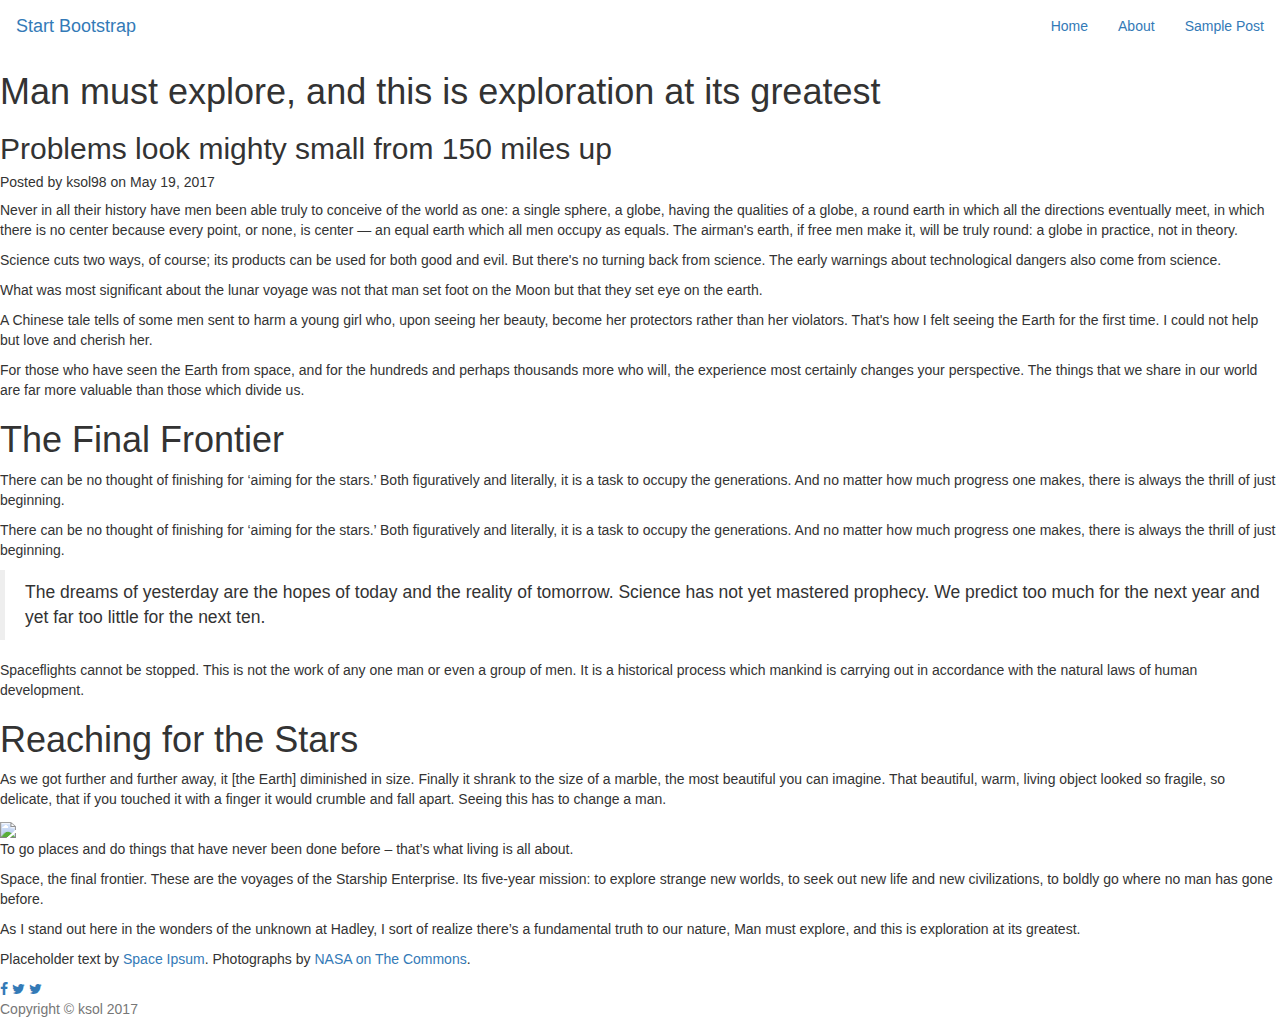
==== index.html @ 019c5794 "Update index.html" ====
<!DOCTYPE html>
<html>

<head>
    <title>Lesson 2 - Bootstrap</title>
    <link rel="stylesheet" href="https://maxcdn.bootstrapcdn.com/bootstrap/3.3.7/css/bootstrap.min.css" integrity="sha384-BVYiiSIFeK1dGmJRAkycuHAHRg32OmUcww7on3RYdg4Va+PmSTsz/K68vbdEjh4u" crossorigin="anonymous">
    <link rel="stylesheet" type="text/css" href="custom.css">
    <link rel="stylesheet" href="https://cdnjs.cloudflare.com/ajax/libs/font-awesome/4.7.0/css/font-awesome.min.css">
</head>

<body>
<div class="banner"> <!-- Banner Background -->
  <nav class="navbar navbar-inner">
    <div class="container-fluid">
      <!-- Brand and toggle get grouped for better mobile display -->
      <div class="navbar-header">
        <button type="button" class="navbar-toggle collapsed" data-toggle="collapse" data-target="#bs-example-navbar-collapse-1" aria-expanded="false">
          <span class="sr-only">Toggle navigation</span>
          <span class="icon-bar"></span>
          <span class="icon-bar"></span>
          <span class="icon-bar"></span>
        </button>
        <a class="navbar-brand">Start Bootstrap</a>
      </div>

      <ul class="nav navbar-nav navbar-right"> <!--navbar right -->
        <li><a href="#">Home</a></li>
        <li><a href="#">About</a></li>
        <li><a href="#">Sample Post</a></li>
      </ul>
    </div><!-- /.navbar-collapse -->
  </nav>

  <!-- Banner Text -->
  <div class="banner-text123">
    <h1>Man must explore, and this is exploration at its greatest</h1>
    <h2>Problems look mighty small from 150 miles up</h2>
    <h5>Posted by ksol98 on May 19, 2017</h3>
  </div>
</div>

<!-- Article -->
<div class="article-ksol">
  <p>Never in all their history have men been able truly to conceive of the world as one: a single sphere, a globe, having the qualities of a globe, a round earth in which all the directions eventually meet, in which there is no center because every point, or none, is center — an equal earth which all men occupy as equals. The airman's earth, if free men make it, will be truly round: a globe in practice, not in theory.</p>
  <p>Science cuts two ways, of course; its products can be used for both good and evil. But there's no turning back from science. The early warnings about technological dangers also come from science.</p>
  <p>What was most significant about the lunar voyage was not that man set foot on the Moon but that they set eye on the earth.</p>
  <p>A Chinese tale tells of some men sent to harm a young girl who, upon seeing her beauty, become her protectors rather than her violators. That's how I felt seeing the Earth for the first time. I could not help but love and cherish her.</p>
  <p>For those who have seen the Earth from space, and for the hundreds and perhaps thousands more who will, the experience most certainly changes your perspective. The things that we share in our world are far more valuable than those which divide us.</p>
  <h1>The Final Frontier</h1>
  <p>There can be no thought of finishing for ‘aiming for the stars.’ Both figuratively and literally, it is a task to occupy the generations. And no matter how much progress one makes, there is always the thrill of just beginning.</p>
  <p>There can be no thought of finishing for ‘aiming for the stars.’ Both figuratively and literally, it is a task to occupy the generations. And no matter how much progress one makes, there is always the thrill of just beginning.</p>
  <blockquote>The dreams of yesterday are the hopes of today and the reality of tomorrow. Science has not yet mastered prophecy. We predict too much for the next year and yet far too little for the next ten.</blockquote>
  <p>Spaceflights cannot be stopped. This is not the work of any one man or even a group of men. It is a historical process which mankind is carrying out in accordance with the natural laws of human development.</p>
  <h1>Reaching for the Stars</h1>
  <p>As we got further and further away, it [the Earth] diminished in size. Finally it shrank to the size of a marble, the most beautiful you can imagine. That beautiful, warm, living object looked so fragile, so delicate, that if you touched it with a finger it would crumble and fall apart. Seeing this has to change a man.</p>
  <img src="car.jpg"></img>
  <p class="figure">To go places and do things that have never been done before – that’s what living is all about.</p>
  <p>Space, the final frontier. These are the voyages of the Starship Enterprise. Its five-year mission: to explore strange new worlds, to seek out new life and new civilizations, to boldly go where no man has gone before.</p>
  <p>As I stand out here in the wonders of the unknown at Hadley, I sort of realize there’s a fundamental truth to our nature, Man must explore, and this is exploration at its greatest.</p>
  <p>Placeholder text by <a href="#">Space Ipsum</a>. Photographs by <a href="#">NASA on The Commons</a>.</p>
</div>
<!--End of Article -->

  <footer>
    <div class="ksol98">
      <a href="#" class="fa fa-facebook"></a>
      <a href="#" class="fa fa-twitter"></a>
      <a href="#" class="fa fa-twitter"></a>
      <p class="copyright text-muted ksol98">Copyright © ksol 2017</p>
    </div>
  </footer>

</body>
</html
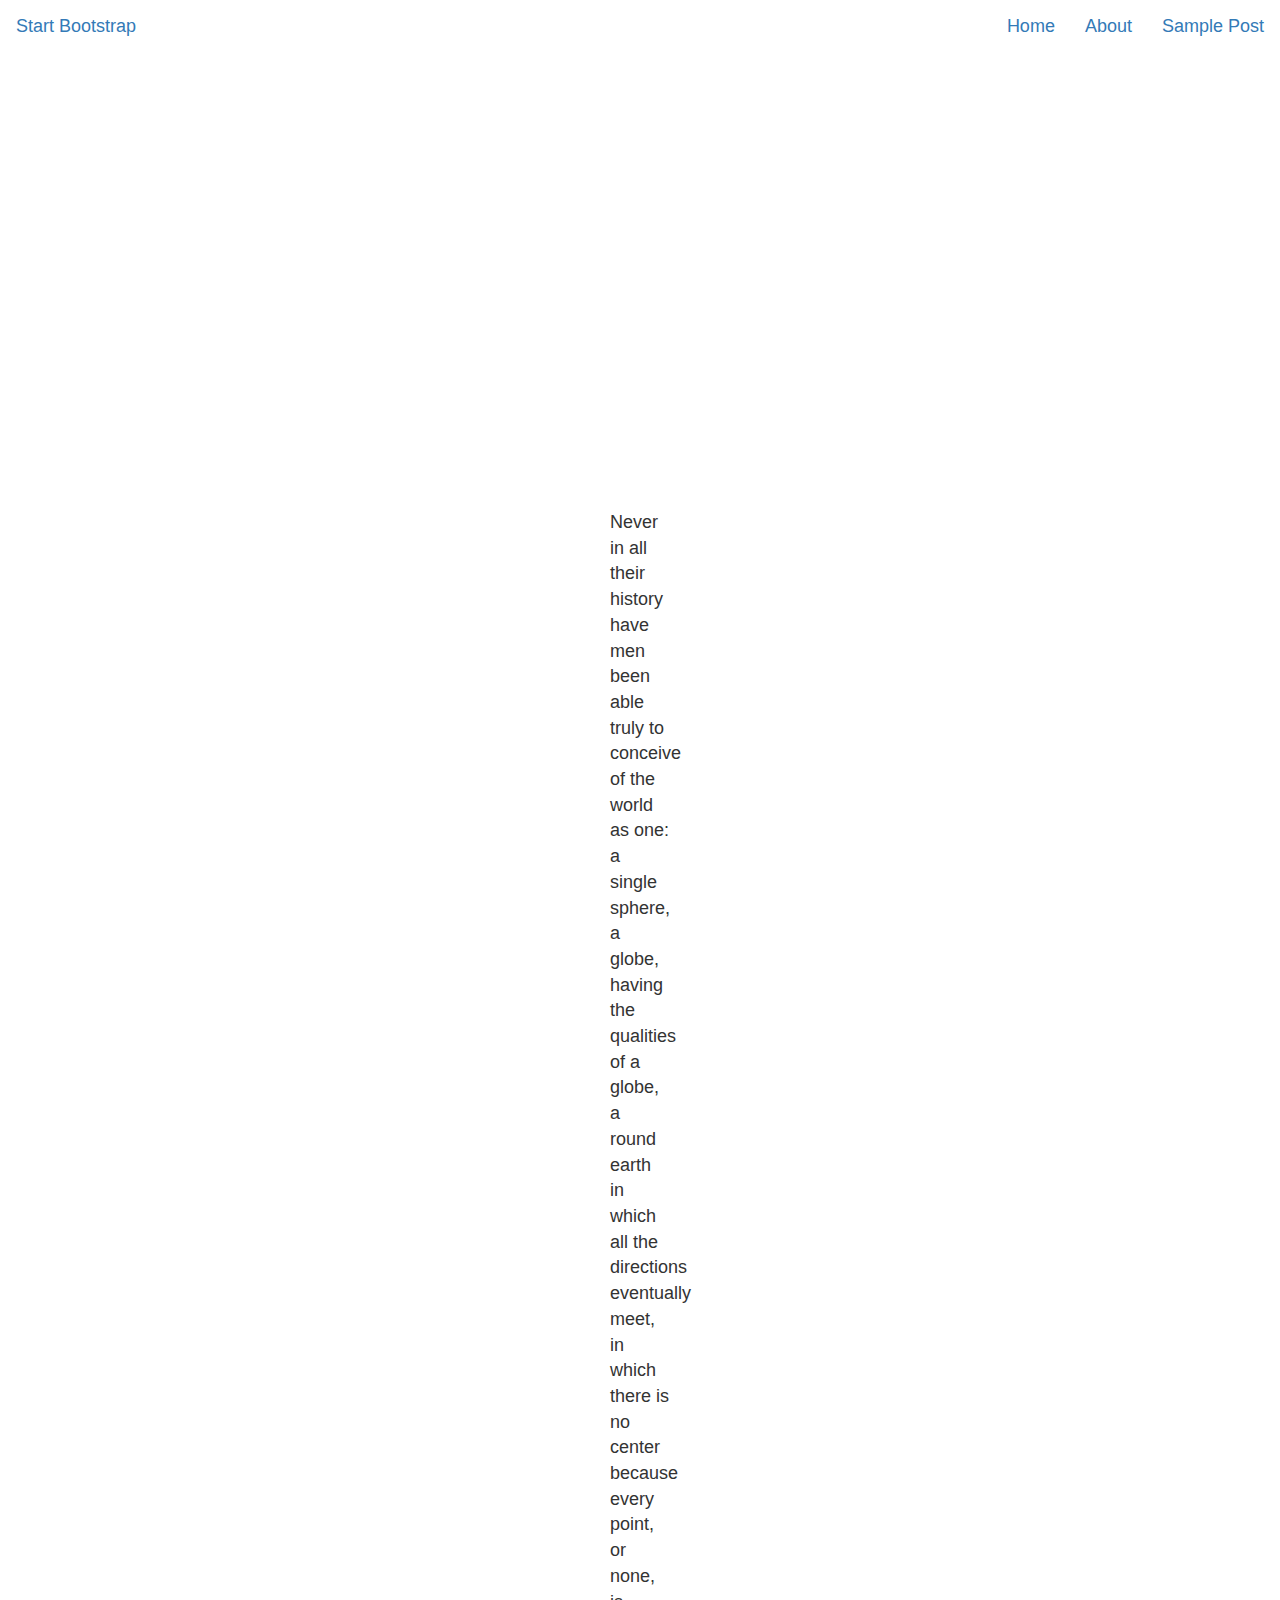
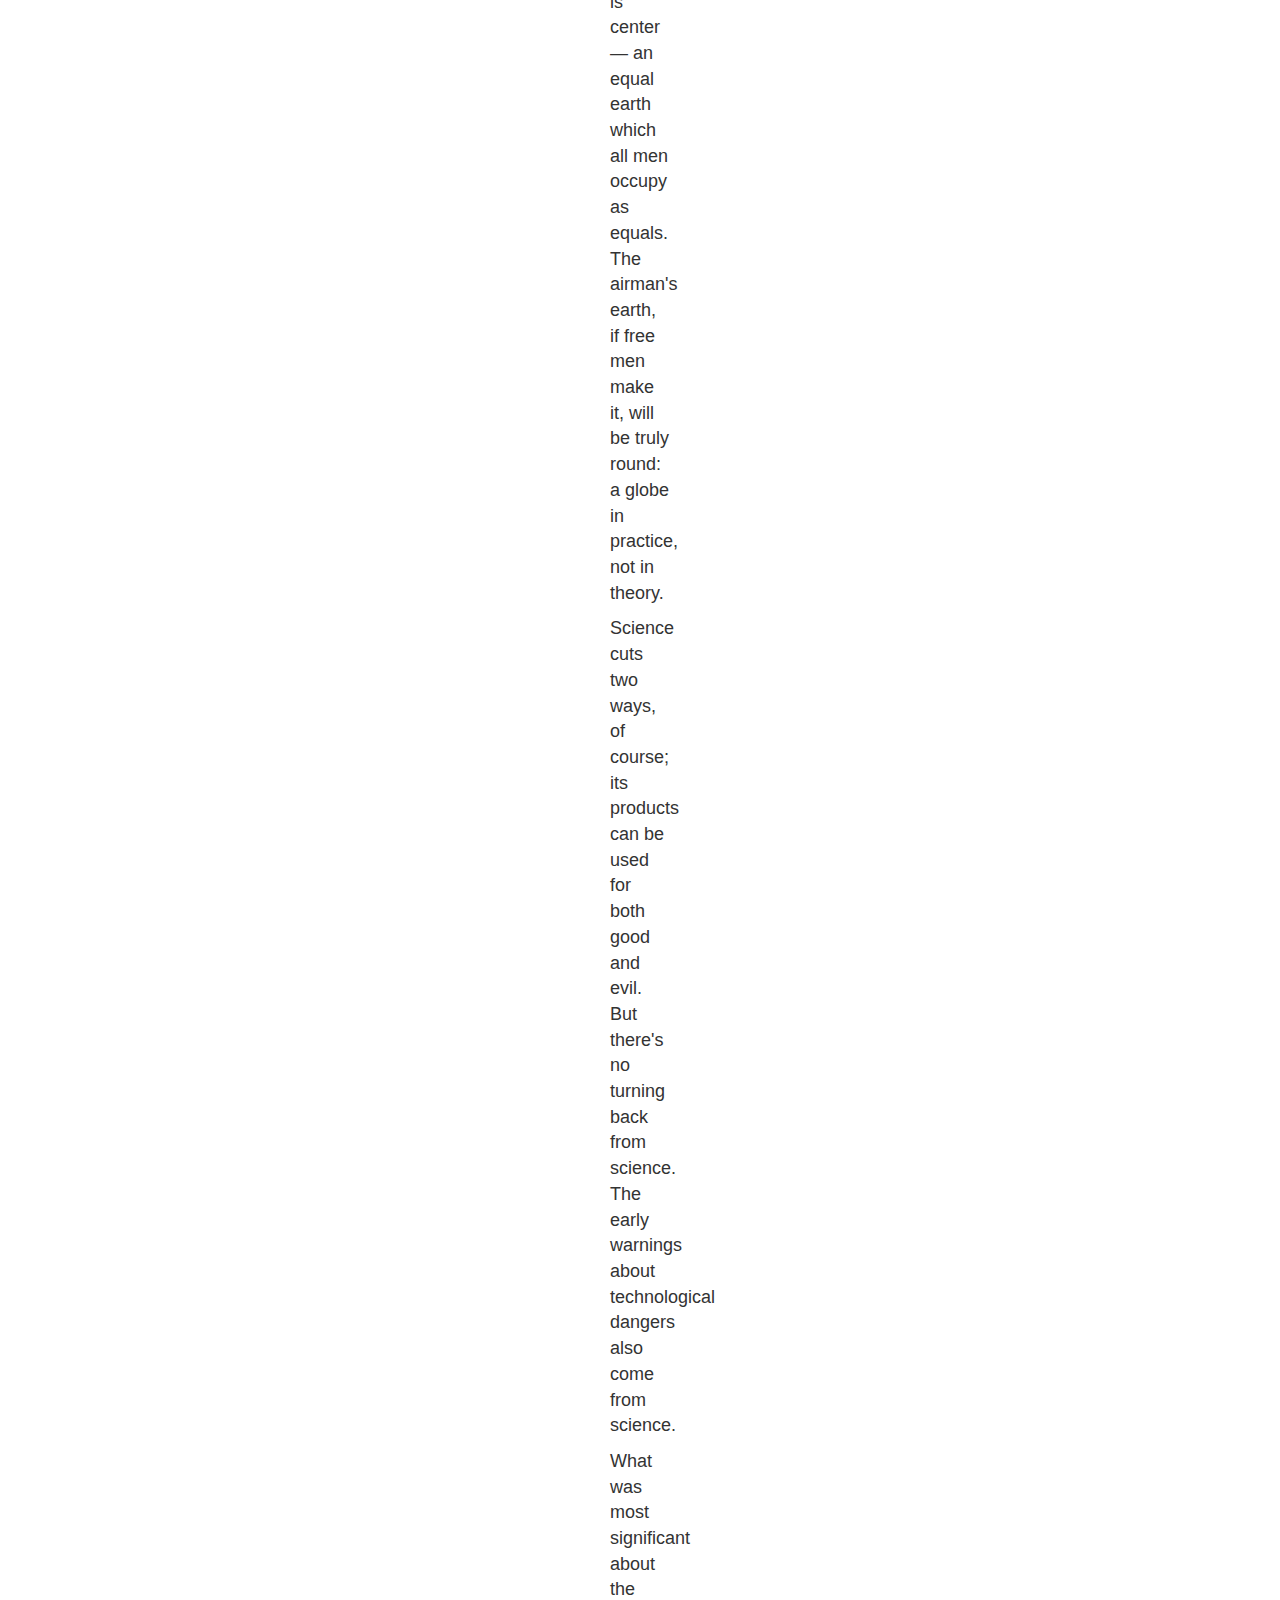
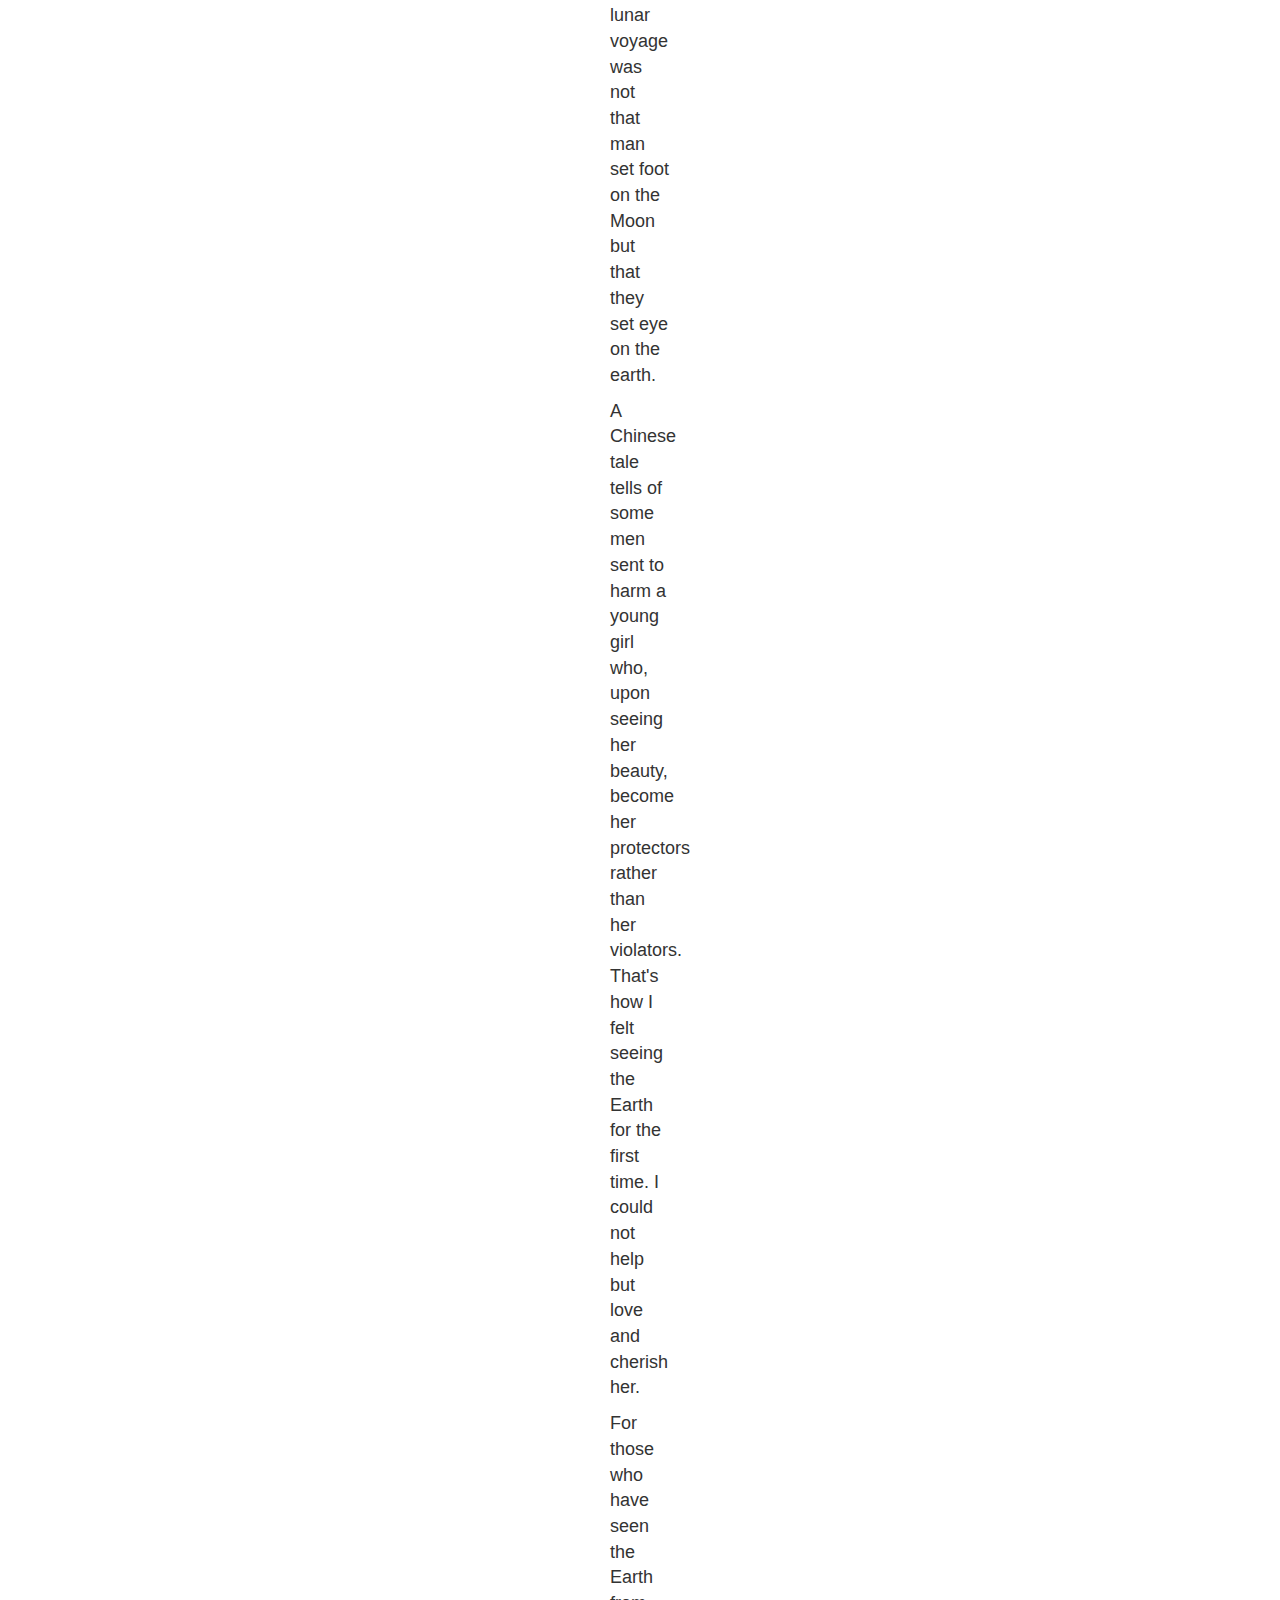
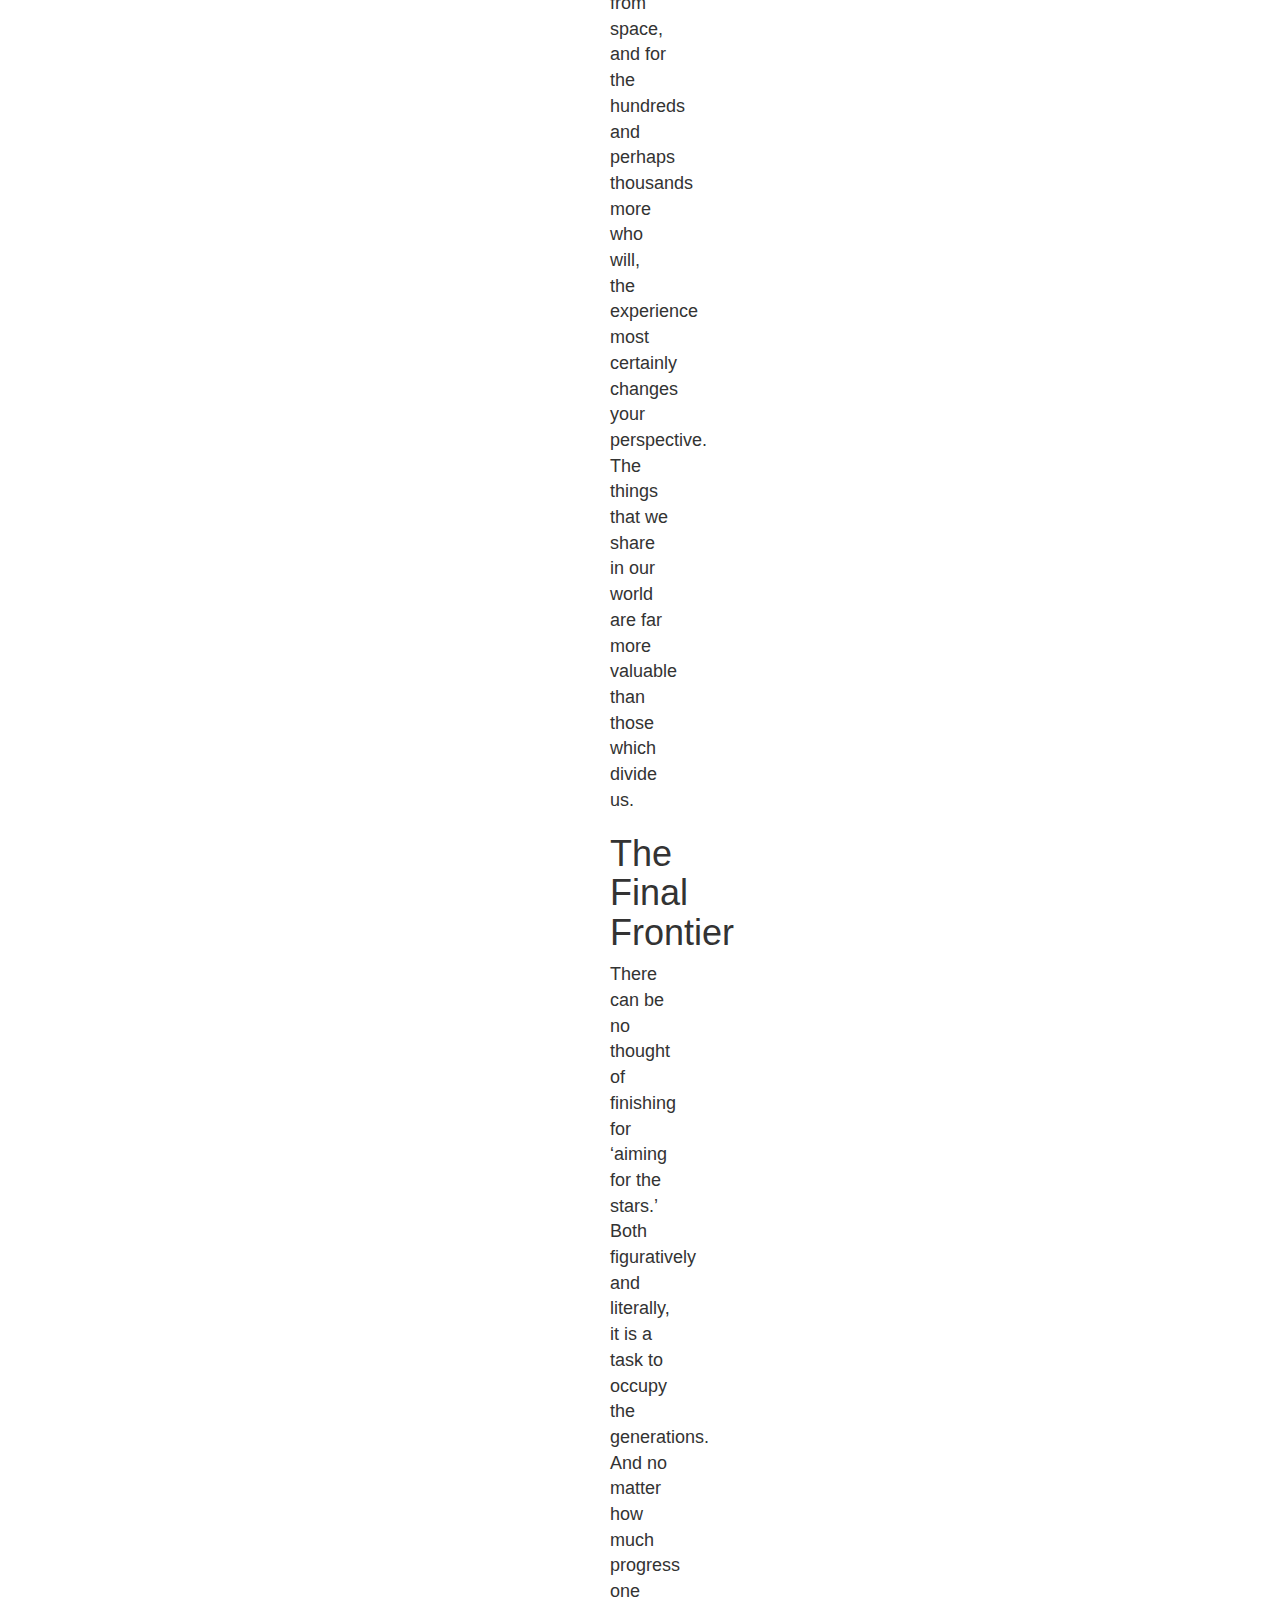
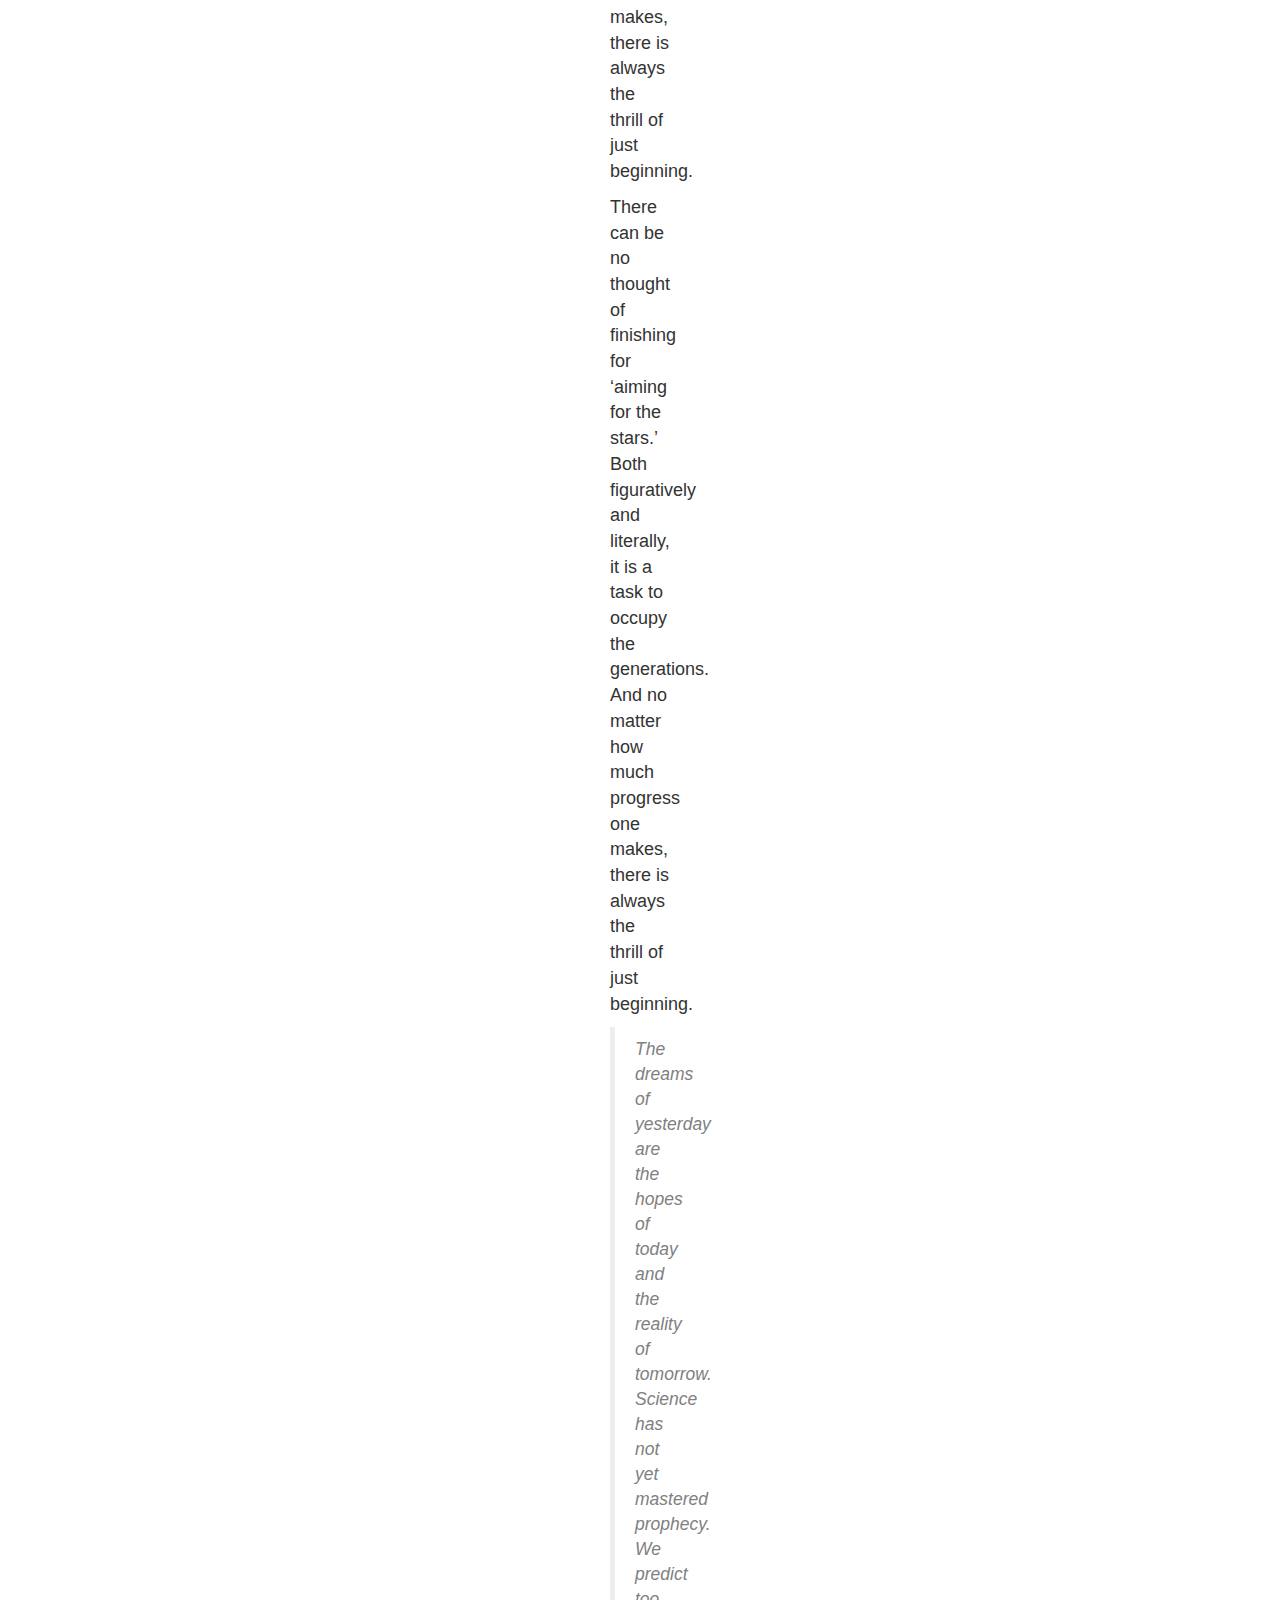
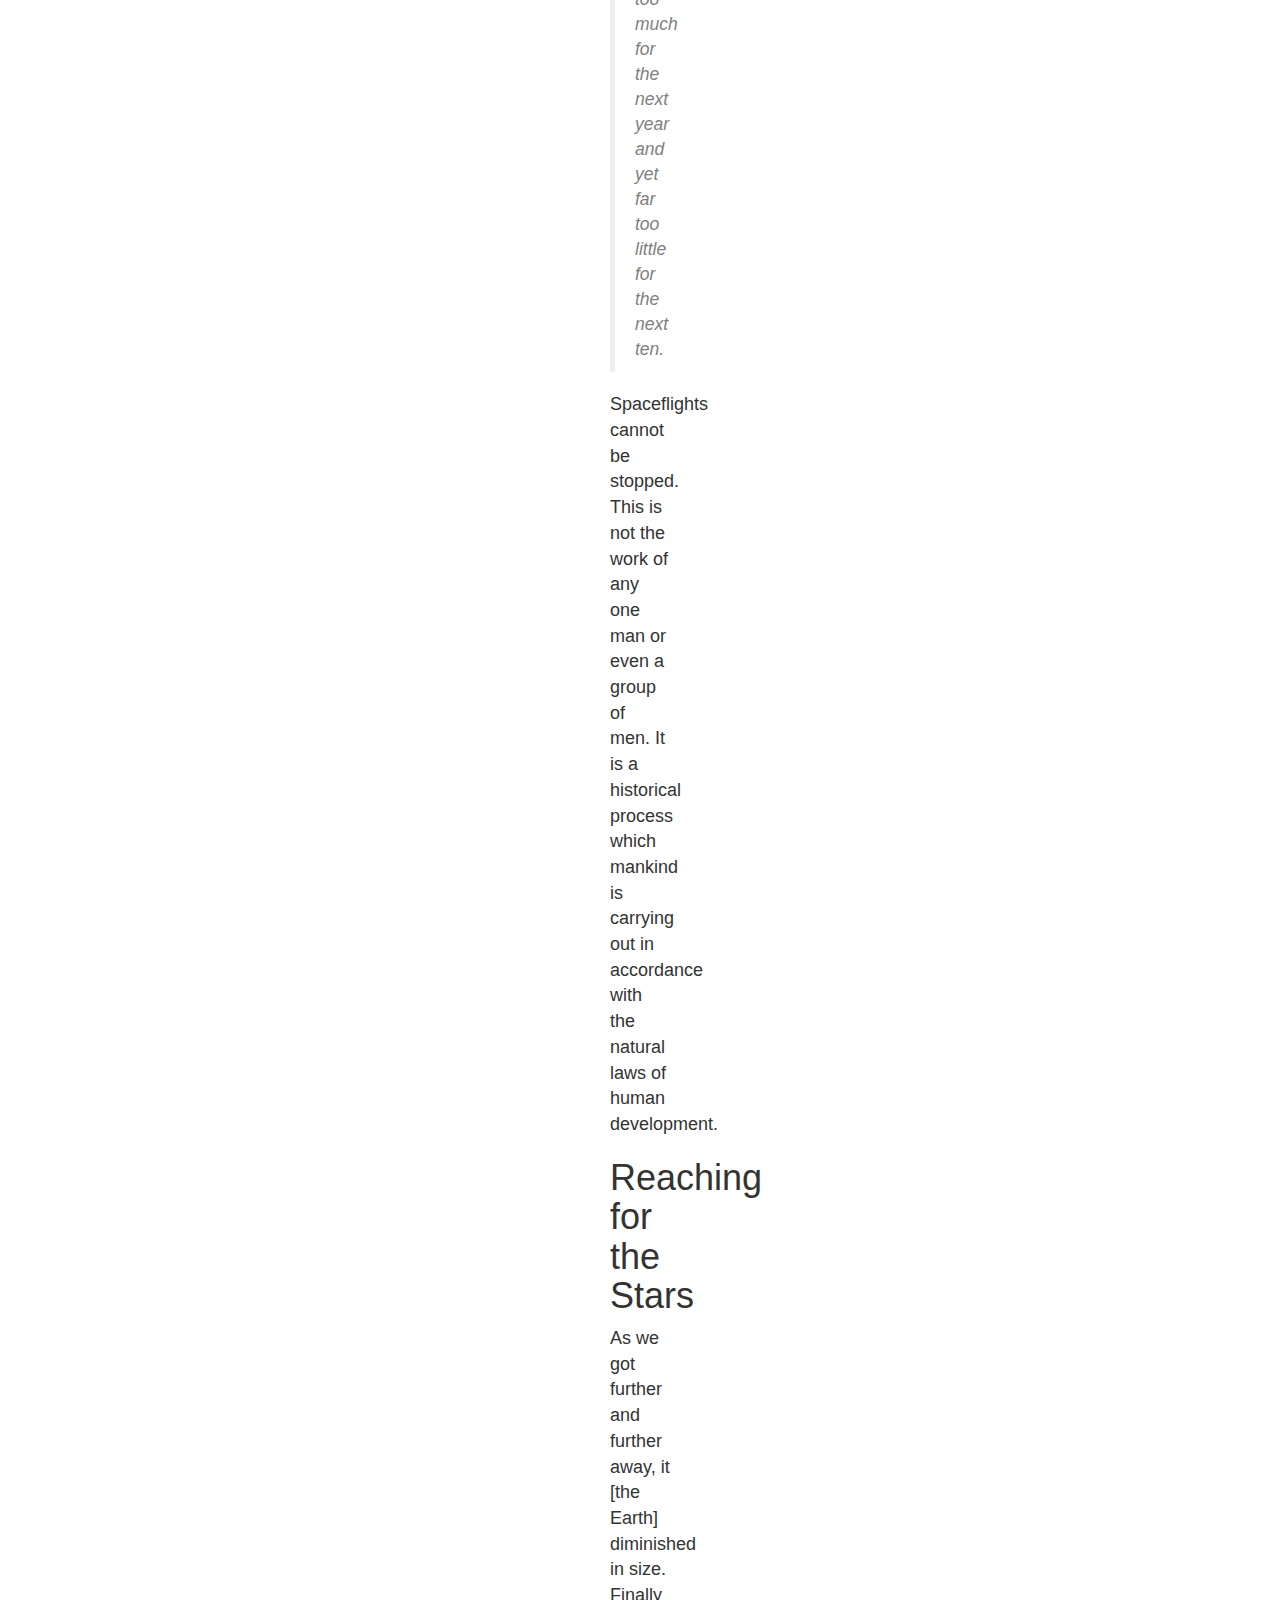
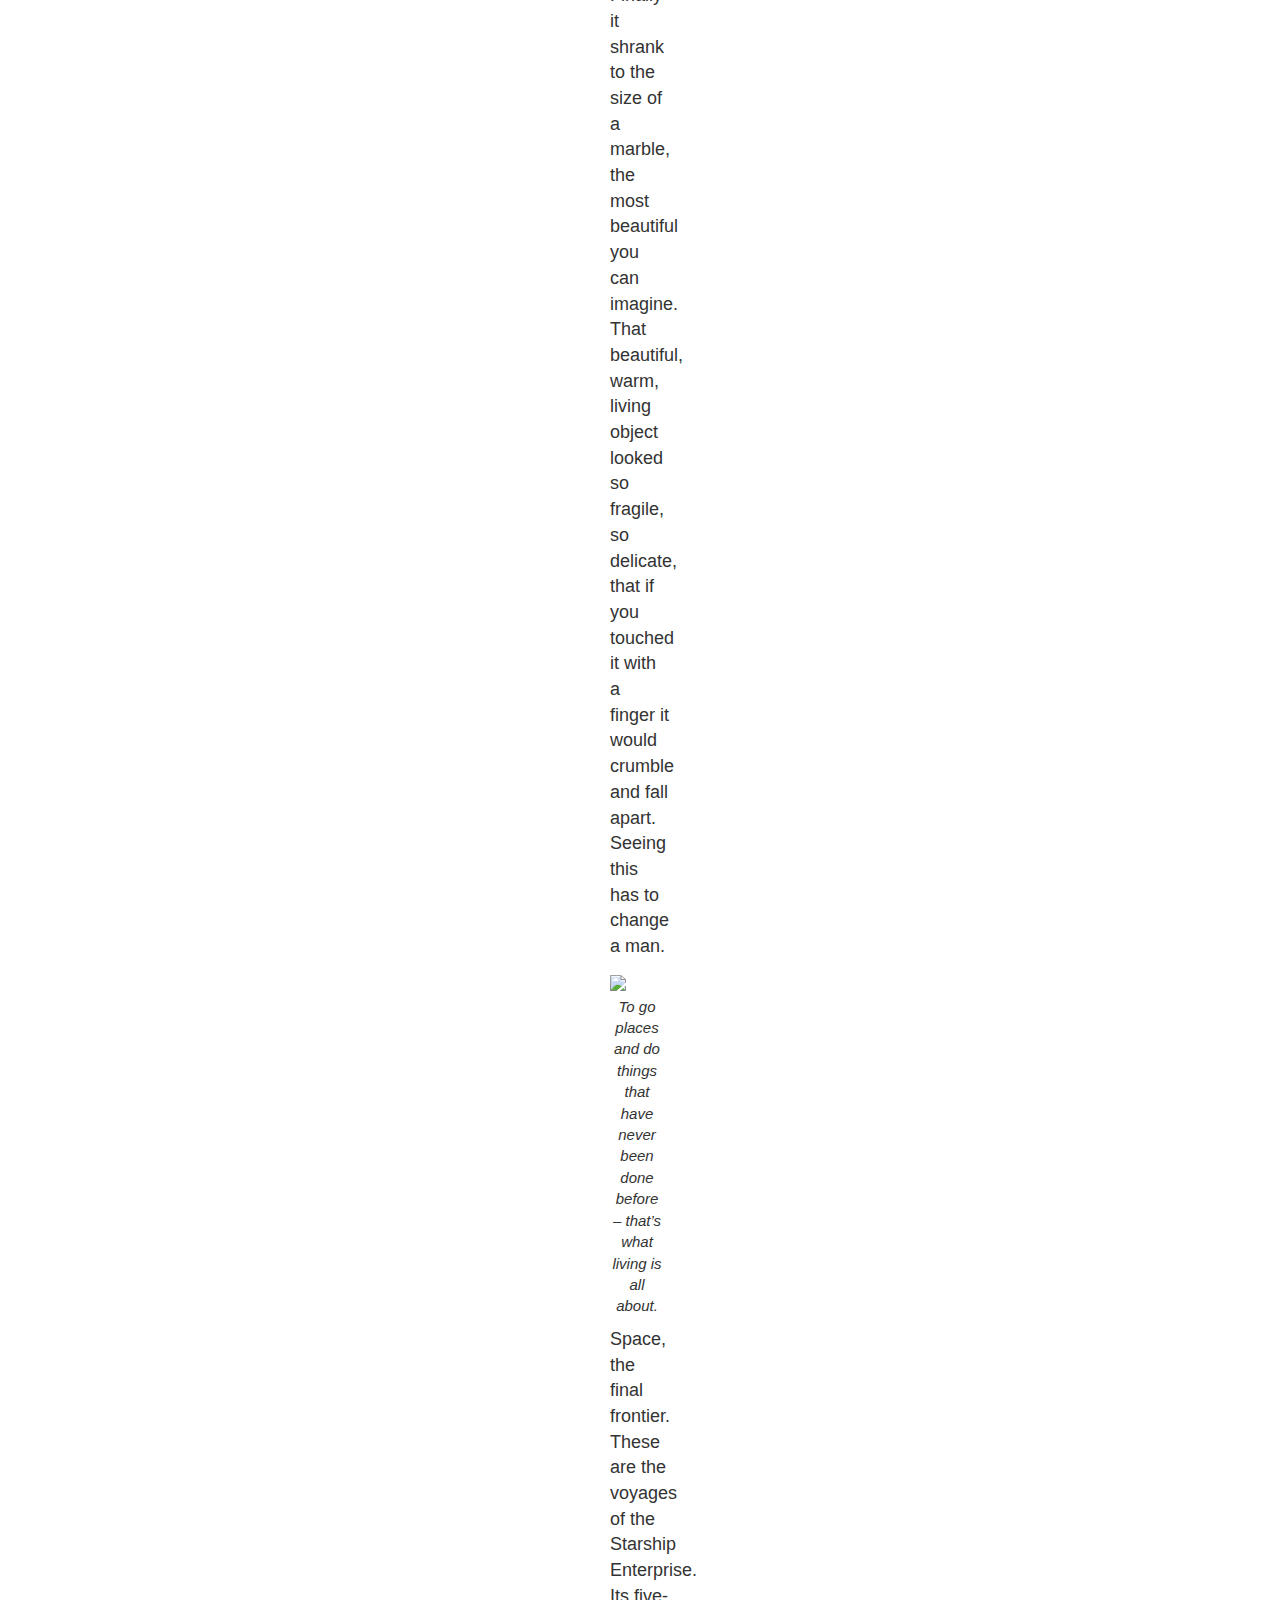
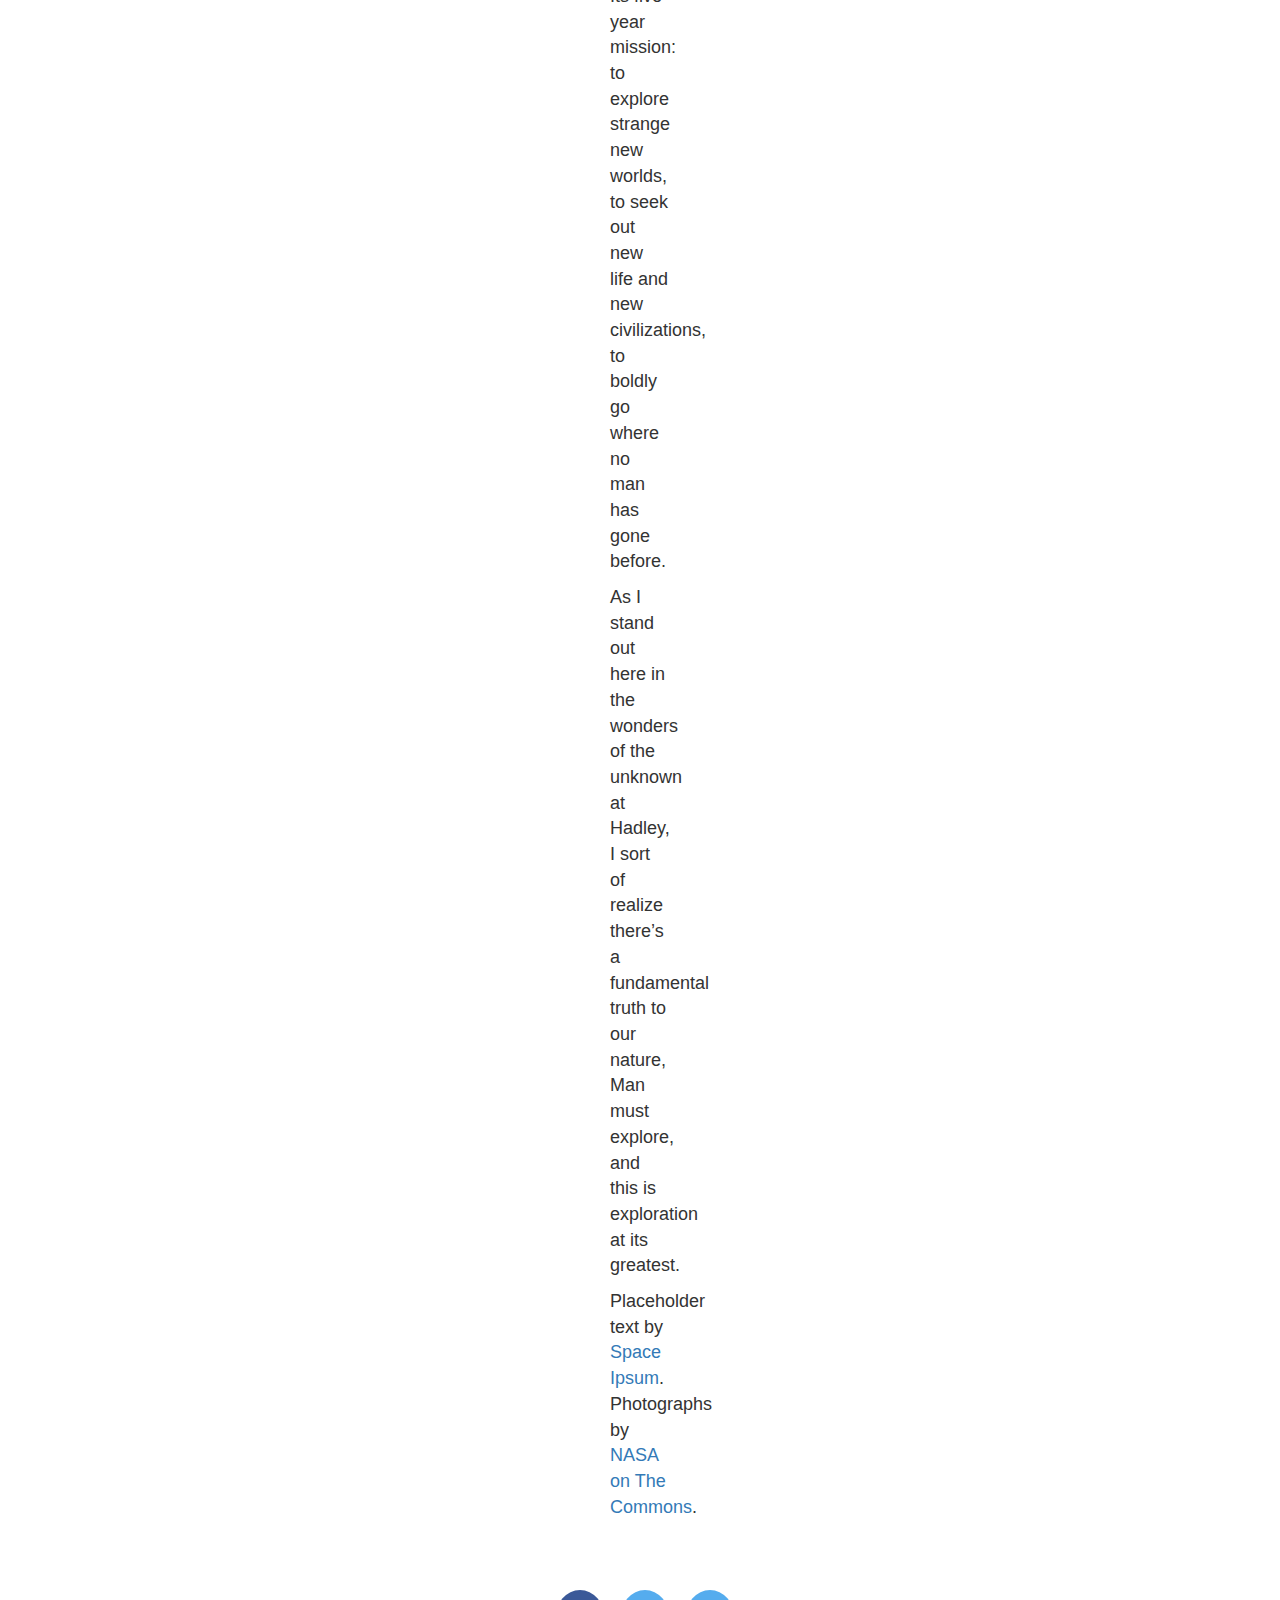
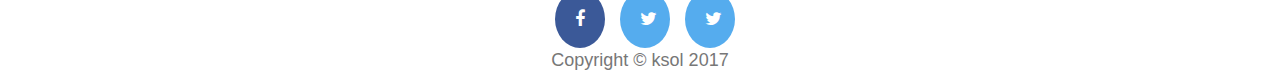
==== commit b26cbcdd: "Update index.html" ====
--- a/index.html
+++ b/index.html
@@ -53,7 +53,7 @@
   <p>Spaceflights cannot be stopped. This is not the work of any one man or even a group of men. It is a historical process which mankind is carrying out in accordance with the natural laws of human development.</p>
   <h1>Reaching for the Stars</h1>
   <p>As we got further and further away, it [the Earth] diminished in size. Finally it shrank to the size of a marble, the most beautiful you can imagine. That beautiful, warm, living object looked so fragile, so delicate, that if you touched it with a finger it would crumble and fall apart. Seeing this has to change a man.</p>
-  <img src="car.jpg"></img>
+  <img src="images/car.jpg"></img>
   <p class="figure">To go places and do things that have never been done before – that’s what living is all about.</p>
   <p>Space, the final frontier. These are the voyages of the Starship Enterprise. Its five-year mission: to explore strange new worlds, to seek out new life and new civilizations, to boldly go where no man has gone before.</p>
   <p>As I stand out here in the wonders of the unknown at Hadley, I sort of realize there’s a fundamental truth to our nature, Man must explore, and this is exploration at its greatest.</p>
--- a/custom.css
+++ b/custom.css
@@ -0,0 +1,70 @@
+.navbar-inner {
+    background:transparent;
+}
+
+.banner {
+  background-image: url("images/banner.png");
+  height: 450px;
+  width: 100%;
+}
+
+.banner-text123 {
+  color: white;
+  margin: 40px 500px;
+  padding: 60px;
+}
+
+.article-ksol {
+  margin: 0 550px;
+  padding: 60px;
+}
+
+blockquote {
+  color: grey;
+  font-style: italic
+}
+
+* {
+  font-size: large;
+}
+
+.figure {
+  width: 90%;
+  text-align: center;
+  font-style: italic;
+  font-size: smaller;
+}
+
+.ksol98 {
+  text-align: center;
+}
+
+/* Style all font awesome icons */
+.fa {
+    padding: 20px;
+    font-size: 20px;
+    width: 50px;
+    text-decoration: none;
+    border-radius: 50%;
+    margin: 0px 0px 0px 10px;
+    text-align: center;
+}
+
+/* Add a hover effect if you want */
+.fa:hover {
+    opacity: 0.7;
+}
+
+/* Set a specific color for each brand */
+
+/* Facebook */
+.fa-facebook {
+    background: #3B5998;
+    color: white;
+}
+
+/* Twitter */
+.fa-twitter {
+    background: #55ACEE;
+    color: white;
+}
